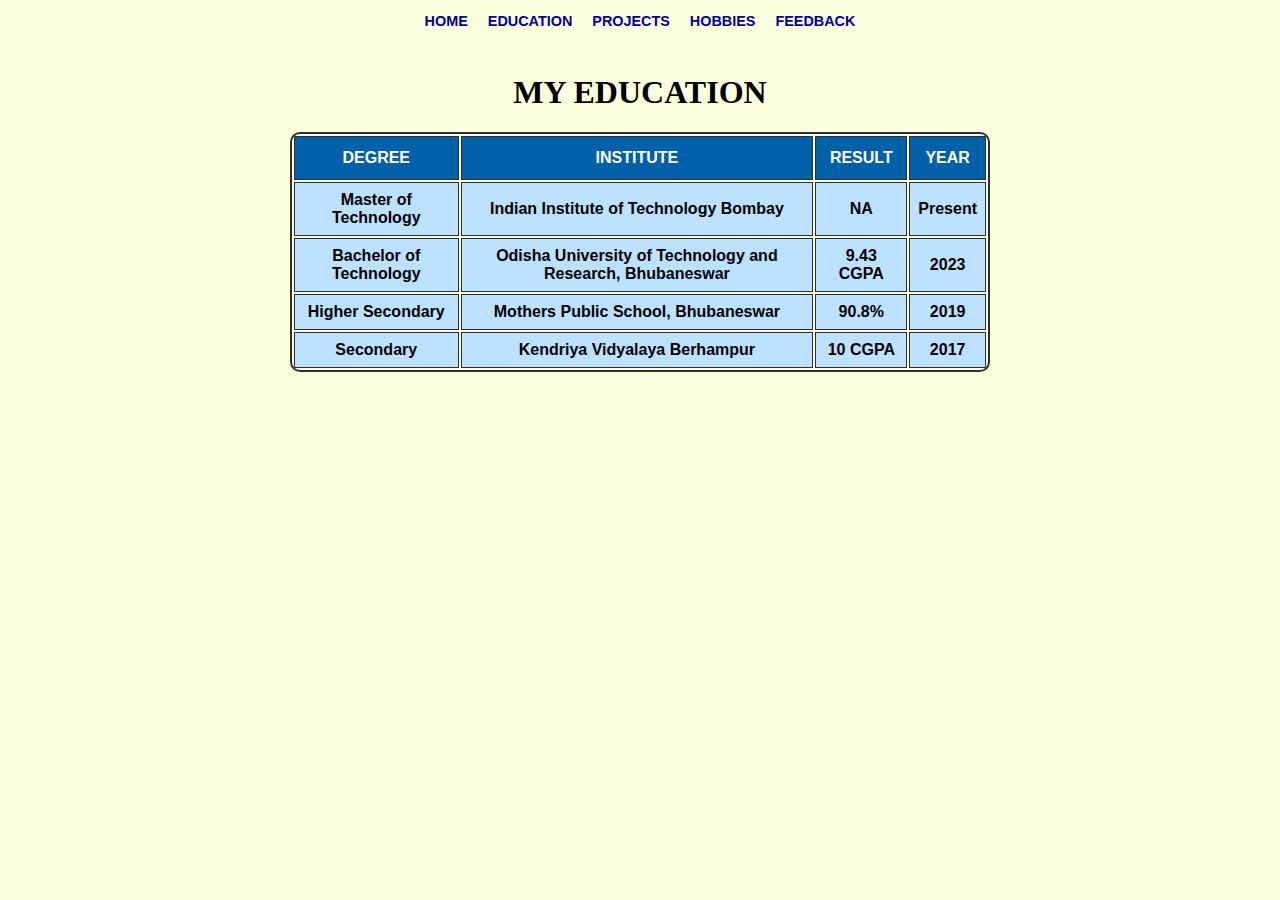
==== education.html @ a2f8764f "initial commit" ====
<!DOCTYPE html>

<head>
    <title>Asish/education</title>
    <style>
        .nav-container {
            font-family: sans-serif;
            display: flex;
            align-items: center;
            justify-content: center;
            margin-bottom: 40px;
        }

        .nav-container a {
            padding: 5px 10px;
            text-decoration: none;
            border-radius: 10%;
            color: rgb(0, 0, 156);
            font-size: 0.9rem;
            font-weight: bold;
        }

        h1 {
            text-align: center;
        }

        .education-container {
            display: flex;
            align-items: center;
            justify-content: center;
        }

        #education {
            border: 2px solid rgb(47, 47, 47);
            font-family: Arial, Helvetica, sans-serif;
            width: 100%;
            max-width: 700px;
            font-weight: bold;
            border-radius: 10px;
            overflow: hidden;
        }

        #education td,
        #education th {
            border: 1px solid rgb(47, 47, 47);
            padding: 8px;
            text-align: center;
            background-color: #bce2ff;
        }

        #education tr:hover {
            background-color: #ddd;
        }

        #education th {
            padding-top: 12px;
            padding-bottom: 12px;
            background-color: #0060aa;
            color: white;
        }
    </style>
    <meta name="viewport" content="width-device-width, initial-scale=1.0">


</head>

<body style="background-color:rgb(252, 255, 221);">
    <div class="nav-container">
        <a href="./index.html" target="_blank">HOME</a>
        <a href="./education.html" target="_blank">EDUCATION</a>
        <a href="./projects.html" target="_blank">PROJECTS</a>
        <a href="./hobbies.html" target="_blank">HOBBIES</a>
        <a href="./feedback.html" target="_blank">FEEDBACK</a>
    </div>
    <h1>MY EDUCATION</h1>
    <div class="education-container">
        <table id="education">
            <thead>
                <tr>
                    <th>DEGREE</th>
                    <th>INSTITUTE</th>
                    <th>RESULT</th>
                    <th>YEAR</th>
                </tr>
            </thead>
            <tbody>
                <tr>
                    <td>Master of Technology</td>
                    <td>Indian Institute of Technology Bombay</td>
                    <td>NA</td>
                    <td>Present</td>
                </tr>
                <tr>
                    <td>Bachelor of Technology</td>
                    <td>Odisha University of Technology and Research, Bhubaneswar</td>
                    <td>9.43 CGPA</td>
                    <td>2023</td>
                </tr>
                <tr>
                    <td>Higher Secondary</td>
                    <td>Mothers Public School, Bhubaneswar</td>
                    <td>90.8%</td>
                    <td>2019</td>
                </tr>
                <tr>
                    <td>Secondary</td>
                    <td>Kendriya Vidyalaya Berhampur</td>
                    <td>10 CGPA</td>
                    <td>2017</td>
                </tr>
            </tbody>
        </table>
    </div>
</body>

</html>
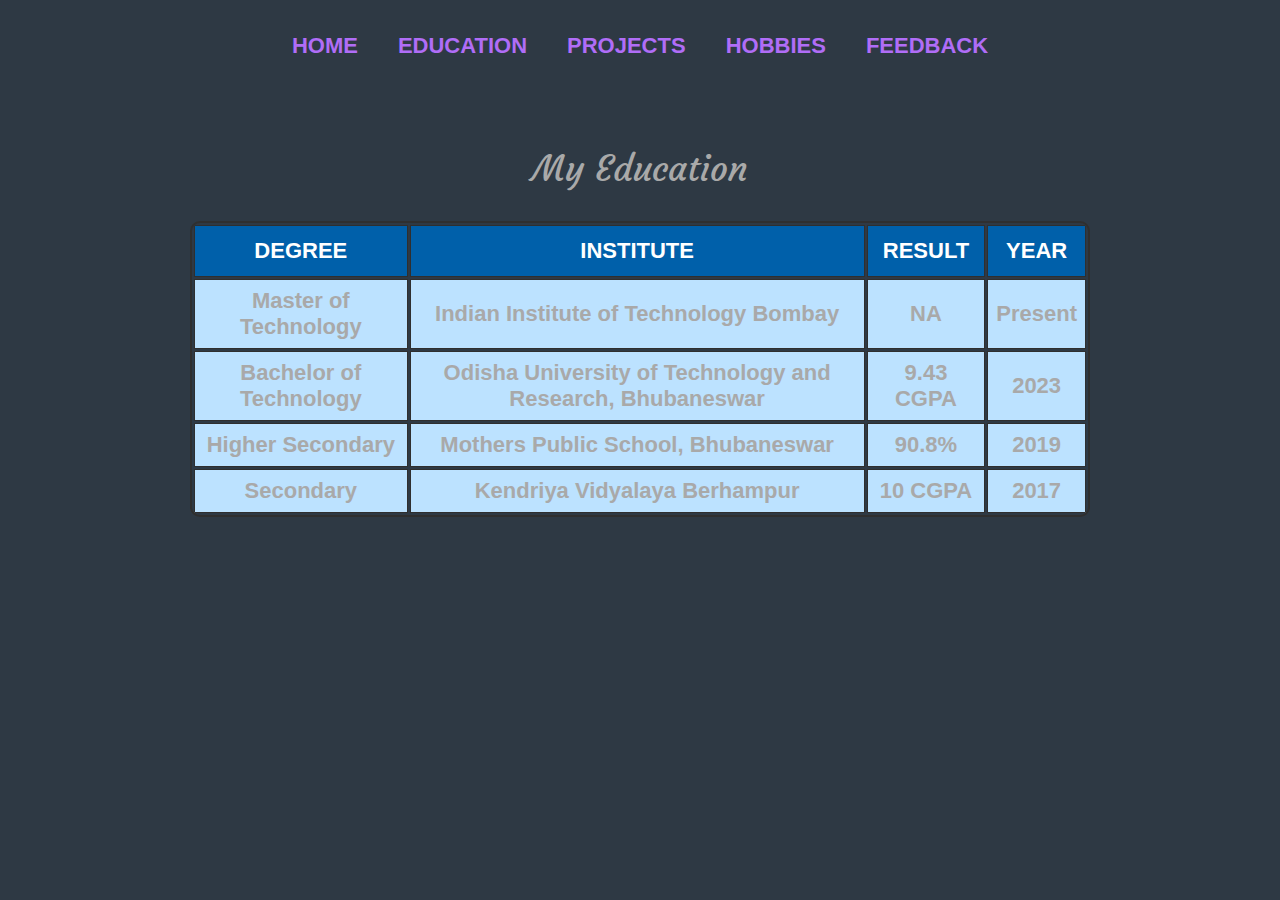
==== commit 1f00cae9: "overhaul" ====
--- a/education.html
+++ b/education.html
@@ -1,78 +1,23 @@
 <!DOCTYPE html>
-
 <head>
     <title>Asish/education</title>
-    <style>
-        .nav-container {
-            font-family: sans-serif;
-            display: flex;
-            align-items: center;
-            justify-content: center;
-            margin-bottom: 40px;
-        }
-
-        .nav-container a {
-            padding: 5px 10px;
-            text-decoration: none;
-            border-radius: 10%;
-            color: rgb(0, 0, 156);
-            font-size: 0.9rem;
-            font-weight: bold;
-        }
-
-        h1 {
-            text-align: center;
-        }
-
-        .education-container {
-            display: flex;
-            align-items: center;
-            justify-content: center;
-        }
-
-        #education {
-            border: 2px solid rgb(47, 47, 47);
-            font-family: Arial, Helvetica, sans-serif;
-            width: 100%;
-            max-width: 700px;
-            font-weight: bold;
-            border-radius: 10px;
-            overflow: hidden;
-        }
-
-        #education td,
-        #education th {
-            border: 1px solid rgb(47, 47, 47);
-            padding: 8px;
-            text-align: center;
-            background-color: #bce2ff;
-        }
-
-        #education tr:hover {
-            background-color: #ddd;
-        }
-
-        #education th {
-            padding-top: 12px;
-            padding-bottom: 12px;
-            background-color: #0060aa;
-            color: white;
-        }
-    </style>
     <meta name="viewport" content="width-device-width, initial-scale=1.0">
-
-
+    <link rel="stylesheet" href="./css/style.css">
+    <link rel="stylesheet" href="./css/education.css">
+    <link rel="preconnect" href="https://fonts.googleapis.com">
+    <link rel="preconnect" href="https://fonts.gstatic.com" crossorigin>
+    <link href="https://fonts.googleapis.com/css2?family=Courgette&display=swap" rel="stylesheet">
 </head>
 
-<body style="background-color:rgb(252, 255, 221);">
+<body">
     <div class="nav-container">
-        <a href="./index.html" target="_blank">HOME</a>
-        <a href="./education.html" target="_blank">EDUCATION</a>
-        <a href="./projects.html" target="_blank">PROJECTS</a>
-        <a href="./hobbies.html" target="_blank">HOBBIES</a>
-        <a href="./feedback.html" target="_blank">FEEDBACK</a>
+        <a href="./index.html">HOME</a>
+        <a href="./education.html">EDUCATION</a>
+        <a href="./projects.html">PROJECTS</a>
+        <a href="./hobbies.html">HOBBIES</a>
+        <a href="./feedback.html">FEEDBACK</a>
     </div>
-    <h1>MY EDUCATION</h1>
+    <h1>My Education</h1>
     <div class="education-container">
         <table id="education">
             <thead>
--- a/css/style.css
+++ b/css/style.css
@@ -0,0 +1,48 @@
+*,
+*::after,
+*::before {
+    padding: 0;
+    margin: 0;
+    box-sizing: border-box;
+}
+
+html {
+    display: flex;
+    justify-content: center;
+    align-items: center;
+}
+
+
+body {
+    background-color:#2E3944;
+    padding: 25px 20px 10px 20px;
+    max-width: 1400px;
+    min-height: 100vh;
+    display: flex;
+    align-items: center;
+    flex-direction: column;
+    font-family: sans-serif;
+    color: darkgrey;
+}
+
+.nav-container {
+    font-family: sans-serif;
+    display: flex;
+    align-items: center;
+    justify-content: center;
+    margin-bottom: 80px;
+}
+
+.nav-container a {
+    padding: 8px 20px;
+    text-decoration: none;
+    border-radius: 10%;
+    color: #b06df7;
+    font-size: 22px;
+    font-weight: bold;
+}
+
+.nav-container a:hover {
+    background-color: #7cf3f7;
+    color: #000;
+}
--- a/css/education.css
+++ b/css/education.css
@@ -0,0 +1,44 @@
+h1 {
+    text-align: center;
+    font-family: "Courgette", cursive;
+    font-weight: 400;
+    font-style: normal;
+    margin-bottom: 30px;
+    font-size: 35px;
+}
+
+.education-container {
+    display: flex;
+    align-items: center;
+    justify-content: center;
+}
+
+#education {
+    border: 2px solid rgb(47, 47, 47);
+    font-family: Arial, Helvetica, sans-serif;
+    width: 100%;
+    max-width: 900px;
+    font-size: 22px;
+    font-weight: bold;
+    border-radius: 10px;
+    overflow: hidden;
+}
+
+#education td,
+#education th {
+    border: 1px solid rgb(47, 47, 47);
+    padding: 8px;
+    text-align: center;
+    background-color: #bce2ff;
+}
+
+#education tr:hover {
+    background-color: #ddd;
+}
+
+#education th {
+    padding-top: 12px;
+    padding-bottom: 12px;
+    background-color: #0060aa;
+    color: white;
+}